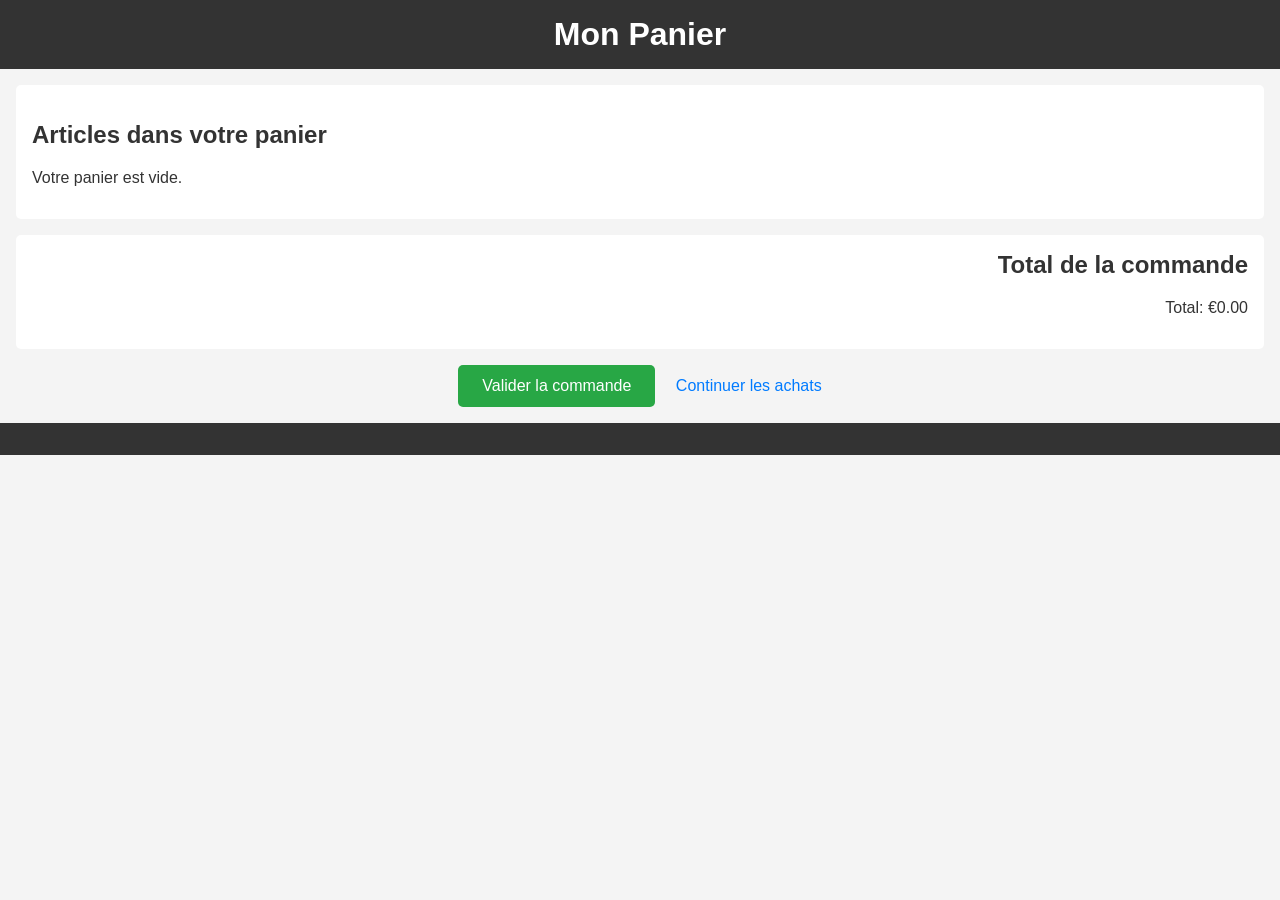
==== cart.html @ 601c9a31 "feat: Create simple e-commerce website Adds a basic online store with a home page and a cart page.  " ====
<!DOCTYPE html>
<html lang="fr">
<head>
    <meta charset="UTF-8">
    <meta name="viewport" content="width=device-width, initial-scale=1.0">
    <title>Mon Panier</title>
    <link rel="stylesheet" href="style.css">
</head>
<body>
    <header>
        <h1>Mon Panier</h1>
    </header>

    <main>
        <section class="cart-items">
            <h2>Articles dans votre panier</h2>
            <!-- Placeholder Cart Item -->
            <article class="cart-item">
                <span class="product-name">Nom du Produit 1</span>
                <span class="product-price">€XX.XX</span>
                <span class="product-quantity">Quantité: 1</span>
            </article>
            <article class="cart-item">
                <span class="product-name">Nom du Produit 2</span>
                <span class="product-price">€YY.YY</span>
                <span class="product-quantity">Quantité: 2</span>
            </article>
            <!-- More cart items will be listed here -->
        </section>

        <section class="cart-total">
            <h2>Total de la commande</h2>
            <p>Total: €ZZ.ZZ</p>
        </section>

        <section class="cart-actions">
            <button id="validate-order">Valider la commande</button>
            <a href="index.html">Continuer les achats</a>
        </section>
    </main>

    <footer>
        <!-- Footer content can be added later -->
    </footer>

    <script src="script.js"></script>
</body>
</html>
---- style.css ----
/* General Styling */
body {
    font-family: Arial, sans-serif;
    margin: 0;
    padding: 0;
    background-color: #f4f4f4;
    color: #333;
}

header {
    background-color: #333;
    color: #fff;
    padding: 1em 0;
    text-align: center;
}

header h1 {
    margin: 0;
    font-size: 2em;
}

main {
    padding: 1em;
}

footer {
    text-align: center;
    padding: 1em 0;
    background-color: #333;
    color: #fff;
    position: relative; /* Changed from fixed to relative for simplicity */
    bottom: 0;
    width: 100%;
}

/* Product List - index.html */
.product-list {
    display: flex;
    flex-wrap: wrap;
    gap: 1em;
    justify-content: center;
}

.product-card {
    background-color: #fff;
    border: 1px solid #ddd;
    border-radius: 5px;
    padding: 1em;
    width: calc(33.333% - 2em); /* Adjust for gap, assuming 3 columns */
    box-shadow: 2px 2px 5px rgba(0,0,0,0.1);
    text-align: center;
}

.product-card img {
    max-width: 100%;
    height: auto;
    border-bottom: 1px solid #eee;
    margin-bottom: 0.5em;
}

.product-card h2 {
    font-size: 1.2em;
    margin-top: 0;
}

/* Cart Link Section - index.html */
.cart-link {
    text-align: center;
    margin-top: 2em;
}

.cart-link a {
    text-decoration: none;
    background-color: #28a745;
    color: white;
    padding: 0.75em 1.5em;
    border-radius: 5px;
    font-size: 1.1em;
}

.cart-link a:hover {
    background-color: #218838;
}

/* Cart Page - cart.html */
.cart-items {
    background-color: #fff;
    padding: 1em;
    border-radius: 5px;
    margin-bottom: 1em;
}

.cart-item {
    display: flex;
    justify-content: space-between;
    align-items: center;
    padding: 0.5em 0;
    border-bottom: 1px solid #eee;
}

.cart-item:last-child {
    border-bottom: none;
}

.cart-item .product-name {
    flex-grow: 1;
}

.cart-item .product-price {
    margin-left: 1em;
    min-width: 60px; /* Ensure alignment */
    text-align: right;
}

.cart-item .product-quantity {
    margin-left: 1em;
    min-width: 80px; /* Ensure alignment */
}

.cart-total {
    background-color: #fff;
    padding: 1em;
    border-radius: 5px;
    text-align: right;
    margin-bottom: 1em;
}

.cart-total h2 {
    margin-top: 0;
    font-size: 1.5em;
}

.cart-actions {
    text-align: center;
}

.cart-actions a {
    text-decoration: none;
    color: #007bff;
    margin-left: 1em;
}

.cart-actions a:hover {
    text-decoration: underline;
}

/* Buttons */
button {
    background-color: #007bff;
    color: white;
    border: none;
    padding: 0.75em 1.5em;
    border-radius: 5px;
    cursor: pointer;
    font-size: 1em;
}

button:hover {
    background-color: #0056b3;
}

#validate-order {
    background-color: #28a745; /* Green for validation */
}

#validate-order:hover {
    background-color: #218838;
}


/* Responsiveness */
@media (max-width: 992px) {
    .product-card {
        width: calc(50% - 2em); /* 2 columns for tablets */
    }
}

@media (max-width: 768px) {
    header h1 {
        font-size: 1.8em;
    }

    .product-card {
        width: calc(100% - 1em); /* 1 column for smaller tablets/large phones */
        margin-left: auto;
        margin-right: auto;
    }

    .cart-item {
        flex-direction: column;
        align-items: flex-start;
    }

    .cart-item .product-price,
    .cart-item .product-quantity {
        margin-left: 0;
        margin-top: 0.25em;
        text-align: left;
    }

    .cart-total {
        text-align: center;
    }

    .cart-actions {
        display: flex;
        flex-direction: column;
        align-items: center;
    }

    .cart-actions a {
        margin-left: 0;
        margin-top: 0.5em;
    }

    button, .cart-link a {
        width: 100%;
        padding: 1em; /* Easier to tap */
    }
}

@media (max-width: 480px) {
    header h1 {
        font-size: 1.5em;
    }

    body {
        font-size: 0.9em;
    }

    button, .cart-link a {
        font-size: 1.1em; /* Ensure text is readable */
    }
}
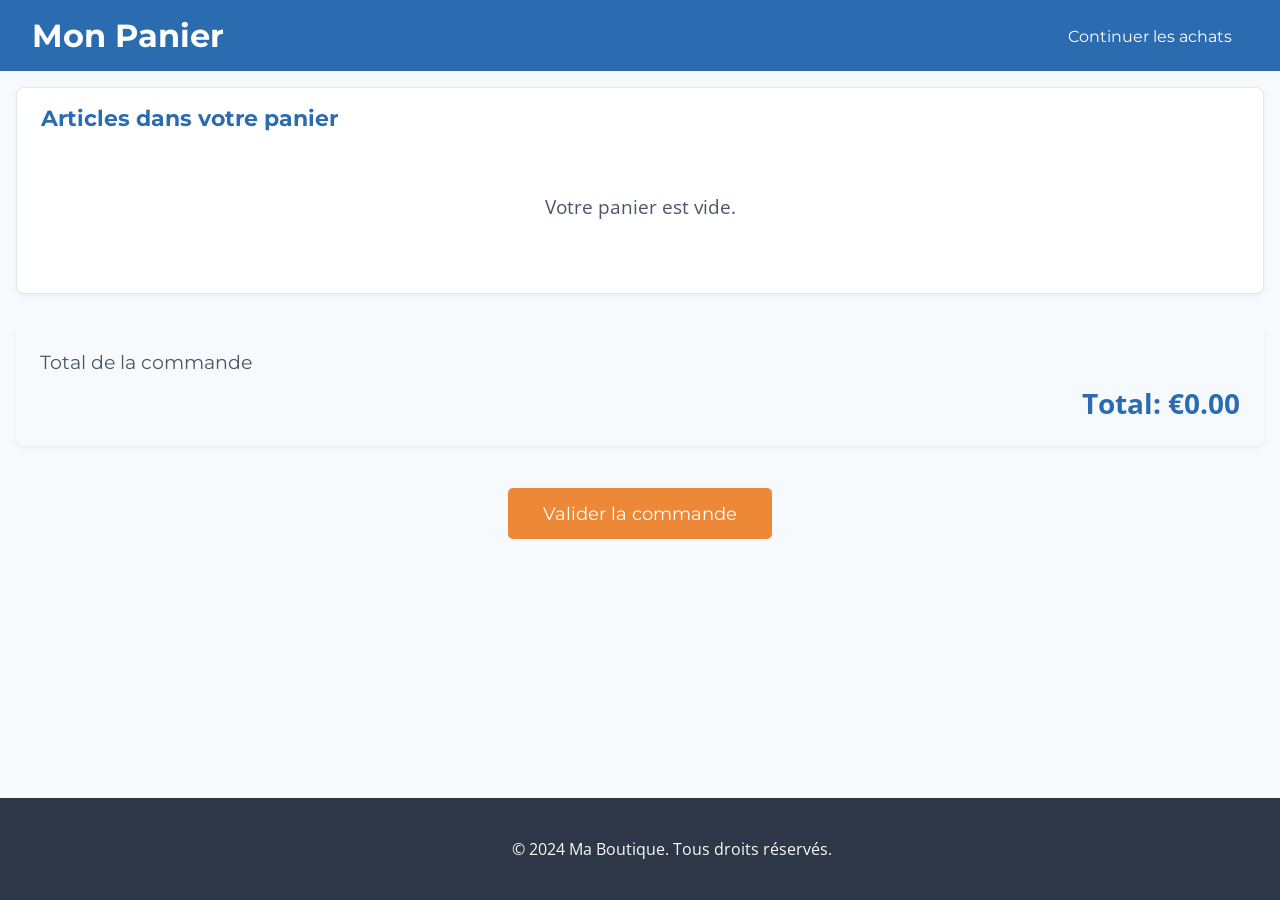
==== commit 2f66f2dc: "refactor: Implement professional redesign Enhances the visual design of the e-commerce site for a mo" ====
--- a/cart.html
+++ b/cart.html
@@ -9,38 +9,31 @@
 <body>
     <header>
         <h1>Mon Panier</h1>
+        <nav>
+            <a href="index.html" class="header-nav-link">Continuer les achats</a>
+        </nav>
     </header>
 
     <main>
         <section class="cart-items">
             <h2>Articles dans votre panier</h2>
-            <!-- Placeholder Cart Item -->
-            <article class="cart-item">
-                <span class="product-name">Nom du Produit 1</span>
-                <span class="product-price">€XX.XX</span>
-                <span class="product-quantity">Quantité: 1</span>
-            </article>
-            <article class="cart-item">
-                <span class="product-name">Nom du Produit 2</span>
-                <span class="product-price">€YY.YY</span>
-                <span class="product-quantity">Quantité: 2</span>
-            </article>
-            <!-- More cart items will be listed here -->
+            <!-- Cart items will be dynamically inserted here by script.js -->
+            <!-- Placeholder removed as script.js clears and populates this -->
         </section>
 
         <section class="cart-total">
             <h2>Total de la commande</h2>
-            <p>Total: €ZZ.ZZ</p>
+            <p>Total: €ZZ.ZZ</p> <!-- Placeholder, updated by script.js -->
         </section>
 
         <section class="cart-actions">
             <button id="validate-order">Valider la commande</button>
-            <a href="index.html">Continuer les achats</a>
+            <!-- "Continuer les achats" link removed from here -->
         </section>
     </main>
 
     <footer>
-        <!-- Footer content can be added later -->
+        <p>&copy; 2024 Ma Boutique. Tous droits réservés.</p>
     </footer>
 
     <script src="script.js"></script>
--- a/style.css
+++ b/style.css
@@ -1,35 +1,74 @@
+@import url('https://fonts.googleapis.com/css2?family=Montserrat:wght@400;700&family=Open+Sans&display=swap');
+
+:root {
+    --primary-color: #2B6CB0; /* Calming Blue */
+    --accent-color: #ED8936;  /* Desaturated Orange/Coral */
+    --accent-color-hover: #DD7722; /* Darker orange for hover */
+    --text-color-dark: #2D3748;
+    --text-color-light: #4A5568;
+    --background-light: #F7FAFC;
+    --card-background: #FFFFFF;
+    --border-color: #E2E8F0;
+    --white-color: #FFFFFF;
+}
+
 /* General Styling */
 body {
-    font-family: Arial, sans-serif;
+    font-family: 'Open Sans', sans-serif;
     margin: 0;
     padding: 0;
-    background-color: #f4f4f4;
-    color: #333;
+    background-color: var(--background-light);
+    color: var(--text-color-dark);
+    display: flex;
+    flex-direction: column;
+    min-height: 100vh;
 }
 
 header {
-    background-color: #333;
-    color: #fff;
-    padding: 1em 0;
-    text-align: center;
+    background-color: var(--primary-color);
+    color: var(--white-color);
+    padding: 1em 2em;
+    display: flex;
+    justify-content: space-between;
+    align-items: center;
 }
 
 header h1 {
     margin: 0;
     font-size: 2em;
+    font-weight: 700;
+}
+
+header nav a.header-nav-link {
+    color: var(--white-color);
+    text-decoration: none;
+    font-family: 'Montserrat', sans-serif;
+    font-size: 1em;
+    padding: 0.5em 1em;
+    border-radius: 5px; /* Standardized border-radius */
+    transition: background-color 0.3s ease;
+}
+
+header nav a.header-nav-link:hover {
+    background-color: rgba(255, 255, 255, 0.1);
+    text-decoration: none;
+}
+
+
+h1, h2, h3, h4, h5, h6 {
+    font-family: 'Montserrat', sans-serif;
 }
 
 main {
     padding: 1em;
+    flex-grow: 1;
 }
 
 footer {
     text-align: center;
-    padding: 1em 0;
-    background-color: #333;
-    color: #fff;
-    position: relative; /* Changed from fixed to relative for simplicity */
-    bottom: 0;
+    padding: 1.5em 2em;
+    background-color: var(--text-color-dark);
+    color: var(--background-light);
     width: 100%;
 }
 
@@ -37,170 +76,264 @@
 .product-list {
     display: flex;
     flex-wrap: wrap;
-    gap: 1em;
+    gap: 1.5em;
     justify-content: center;
 }
 
 .product-card {
-    background-color: #fff;
-    border: 1px solid #ddd;
-    border-radius: 5px;
-    padding: 1em;
-    width: calc(33.333% - 2em); /* Adjust for gap, assuming 3 columns */
-    box-shadow: 2px 2px 5px rgba(0,0,0,0.1);
-    text-align: center;
+    background-color: var(--card-background);
+    border: 1px solid var(--border-color);
+    border-radius: 8px;
+    padding: 1.5em;
+    width: calc((100% - 2 * 1.5em) / 3);
+    box-shadow: 0 4px 6px rgba(0, 0, 0, 0.1);
+    text-align: left;
+    transition: transform 0.2s ease-out, box-shadow 0.2s ease-out;
+    display: flex;
+    flex-direction: column;
+}
+
+.product-card:hover {
+    transform: translateY(-5px);
+    box-shadow: 0 8px 12px rgba(0, 0, 0, 0.15);
 }
 
 .product-card img {
-    max-width: 100%;
-    height: auto;
-    border-bottom: 1px solid #eee;
+    width: 100%;
+    height: 200px;
+    object-fit: cover;
+    border-bottom: 1px solid var(--border-color);
+    margin-bottom: 0.75em;
+    border-radius: 5px; /* Standardized border-radius */
+}
+
+.product-card h2 {
+    font-size: 1.15em;
+    margin-top: 0;
     margin-bottom: 0.5em;
-}
-
-.product-card h2 {
-    font-size: 1.2em;
-    margin-top: 0;
-}
-
-/* Cart Link Section - index.html */
-.cart-link {
-    text-align: center;
-    margin-top: 2em;
-}
-
-.cart-link a {
-    text-decoration: none;
-    background-color: #28a745;
-    color: white;
-    padding: 0.75em 1.5em;
-    border-radius: 5px;
+    color: var(--primary-color);
+    flex-grow: 1;
+}
+
+.product-card p { /* Price styling on product card */
+    color: var(--text-color-dark);
+    font-weight: bold;
     font-size: 1.1em;
-}
-
-.cart-link a:hover {
-    background-color: #218838;
-}
+    margin-bottom: 1em;
+    margin-top: auto;
+}
+
 
 /* Cart Page - cart.html */
 .cart-items {
-    background-color: #fff;
-    padding: 1em;
-    border-radius: 5px;
+    background-color: var(--card-background);
+    padding: 1em 1.5em; /* Adjusted padding */
+    border-radius: 8px; /* Consistent radius */
     margin-bottom: 1em;
-}
-
-.cart-item {
+    border: 1px solid var(--border-color);
+    box-shadow: 0 2px 4px rgba(0,0,0,0.05); /* Subtle shadow */
+}
+
+.cart-items h2 { /* "Articles dans votre panier" */
+    margin-top: 0;
+    margin-bottom: 1em;
+    font-size: 1.4em;
+    color: var(--primary-color);
+}
+
+/* Styling for the "Votre panier est vide." message */
+.cart-items > p { /* Targets the <p> directly under .cart-items */
+    padding: 2em;
+    text-align: center;
+    font-size: 1.2em;
+    color: var(--text-color-light);
+}
+
+.cart-item { /* Individual cart item */
     display: flex;
     justify-content: space-between;
     align-items: center;
-    padding: 0.5em 0;
-    border-bottom: 1px solid #eee;
+    padding: 1em 0;
+    border-bottom: 1px solid var(--border-color);
 }
 
 .cart-item:last-child {
     border-bottom: none;
 }
 
-.cart-item .product-name {
+.cart-item .product-name { /* Was .cart-item h3, corrected for span */
     flex-grow: 1;
-}
-
-.cart-item .product-price {
-    margin-left: 1em;
-    min-width: 60px; /* Ensure alignment */
+    margin: 0;
+    font-size: 1.1em;
+    color: var(--text-color-dark);
+    font-weight: normal; /* Standard weight for item name */
+}
+
+.cart-item .product-price,
+.cart-item .product-quantity { /* Was .cart-item p, corrected for spans */
+    margin: 0 0 0 1em; /* Spacing from item to its left */
+    color: var(--text-color-light);
+    font-size: 1em;
+    min-width: 100px; /* Min width for price/quantity to align them somewhat */
     text-align: right;
 }
 
-.cart-item .product-quantity {
-    margin-left: 1em;
-    min-width: 80px; /* Ensure alignment */
-}
 
 .cart-total {
-    background-color: #fff;
-    padding: 1em;
-    border-radius: 5px;
-    text-align: right;
-    margin-bottom: 1em;
-}
-
-.cart-total h2 {
+    margin-top: 2em;
+    padding: 1.5em;
+    background-color: var(--background-light); /* Changed background */
+    border-radius: 8px;
+    box-shadow: 0 2px 4px rgba(0,0,0,0.05);
+}
+
+.cart-total h2 { /* "Total de la commande" */
     margin-top: 0;
-    font-size: 1.5em;
+    margin-bottom: 0.5em;
+    font-size: 1.2em; /* Adjusted size */
+    color: var(--text-color-light); /* Softer color */
+    text-align: left; /* Align title to left */
+    font-weight: normal;
+}
+
+.cart-total p { /* Holds the actual total amount string */
+    margin: 0;
+    font-size: 1.75em; /* Larger font for total */
+    font-weight: bold;
+    color: var(--primary-color);
+    text-align: right; /* Align total amount to right */
 }
 
 .cart-actions {
-    text-align: center;
-}
-
-.cart-actions a {
-    text-decoration: none;
-    color: #007bff;
-    margin-left: 1em;
-}
-
-.cart-actions a:hover {
-    text-decoration: underline;
+    text-align: center; /* Center the button within this section */
+    margin-top: 1em; /* Spacing before the button section */
 }
 
 /* Buttons */
 button {
-    background-color: #007bff;
-    color: white;
+    background-color: var(--primary-color);
+    color: var(--white-color);
     border: none;
     padding: 0.75em 1.5em;
     border-radius: 5px;
     cursor: pointer;
     font-size: 1em;
+    font-family: 'Montserrat', sans-serif;
+    text-align: center;
 }
 
 button:hover {
-    background-color: #0056b3;
+    background-color: #1C4F82;
+}
+
+.add-to-cart-btn {
+    background-color: var(--accent-color);
+    color: var(--white-color);
+    border: none;
+    padding: 0.75em 1em;
+    border-radius: 5px;
+    cursor: pointer;
+    font-size: 1em;
+    font-family: 'Montserrat', sans-serif;
+    display: block;
+    width: 100%;
+    text-align: center;
+    box-sizing: border-box;
+    margin-top: auto;
+}
+
+.add-to-cart-btn:hover {
+    background-color: var(--accent-color-hover);
 }
 
 #validate-order {
-    background-color: #28a745; /* Green for validation */
+    background-color: var(--accent-color);
+    color: var(--white-color);
+    padding: 0.85em 2em; /* Slightly more padding for prominence */
+    font-size: 1.1em; /* Slightly larger font */
+    margin-top: 1.5em; /* Space above this button */
 }
 
 #validate-order:hover {
-    background-color: #218838;
+    background-color: var(--accent-color-hover);
 }
 
 
 /* Responsiveness */
 @media (max-width: 992px) {
     .product-card {
-        width: calc(50% - 2em); /* 2 columns for tablets */
+        width: calc((100% - 1.5em) / 2);
     }
 }
 
 @media (max-width: 768px) {
+    header {
+        flex-direction: column;
+        padding: 1em;
+    }
+
     header h1 {
         font-size: 1.8em;
+        margin-bottom: 0.5em;
+    }
+    
+    header nav a.header-nav-link {
+        display: block;
+        text-align: center;
+        padding: 0.75em;
+        background-color: var(--accent-color);
+        color: var(--white-color);
+    }
+    header nav a.header-nav-link:hover {
+        background-color: var(--accent-color-hover);
     }
 
     .product-card {
-        width: calc(100% - 1em); /* 1 column for smaller tablets/large phones */
+        width: 100%;
         margin-left: auto;
         margin-right: auto;
     }
 
+    .cart-items {
+        padding: 1em; /* Adjust padding for smaller screens */
+    }
+
     .cart-item {
         flex-direction: column;
-        align-items: flex-start;
+        align-items: flex-start; /* Align items to left in column view */
+        padding: 0.75em 0; /* Adjust padding */
+    }
+
+    .cart-item .product-name { /* Was .cart-item h3, corrected for span */
+        font-size: 1.05em; /* Adjust size */
+        margin-bottom: 0.25em; /* Space below name */
+        width: 100%; /* Ensure it takes full width in column */
     }
 
     .cart-item .product-price,
-    .cart-item .product-quantity {
-        margin-left: 0;
-        margin-top: 0.25em;
-        text-align: left;
-    }
+    .cart-item .product-quantity { /* Was .cart-item p, corrected for spans */
+        margin-left: 0; /* Remove left margin */
+        text-align: left; /* Align text to left */
+        min-width: auto; /* Remove min-width */
+        margin-bottom: 0.25em;
+        width: 100%; /* Ensure it takes full width in column */
+    }
+    .cart-item span:last-child { /* Generalizing for last span in cart item */
+        margin-bottom: 0;
+    }
+
 
     .cart-total {
-        text-align: center;
-    }
+        text-align: center; /* Center align for cart total section on mobile */
+        padding: 1em;
+    }
+    .cart-total h2, .cart-total p {
+        text-align: center; /* Center text elements within cart-total */
+    }
+    .cart-total p {
+        font-size: 1.5em; /* Ensure total amount is still prominent */
+    }
+
 
     .cart-actions {
         display: flex;
@@ -208,14 +341,14 @@
         align-items: center;
     }
 
-    .cart-actions a {
-        margin-left: 0;
-        margin-top: 0.5em;
-    }
-
-    button, .cart-link a {
+    button, .add-to-cart-btn, #validate-order { /* Ensure all buttons are full width on mobile */
         width: 100%;
-        padding: 1em; /* Easier to tap */
+        padding: 1em; 
+        box-sizing: border-box;
+        font-size: 1.05em; /* Consistent button font size */
+    }
+    #validate-order {
+         margin-top: 1em; /* Adjust margin for mobile */
     }
 }
 
@@ -228,7 +361,11 @@
         font-size: 0.9em;
     }
 
-    button, .cart-link a {
-        font-size: 1.1em; /* Ensure text is readable */
-    }
-}
+    button, .add-to-cart-btn, header nav a.header-nav-link, #validate-order {
+        font-size: 1.1em; /* Slightly larger for very small screens */
+    }
+
+    .cart-items h2 { font-size: 1.3em; }
+    .cart-total p { font-size: 1.4em; }
+
+}
